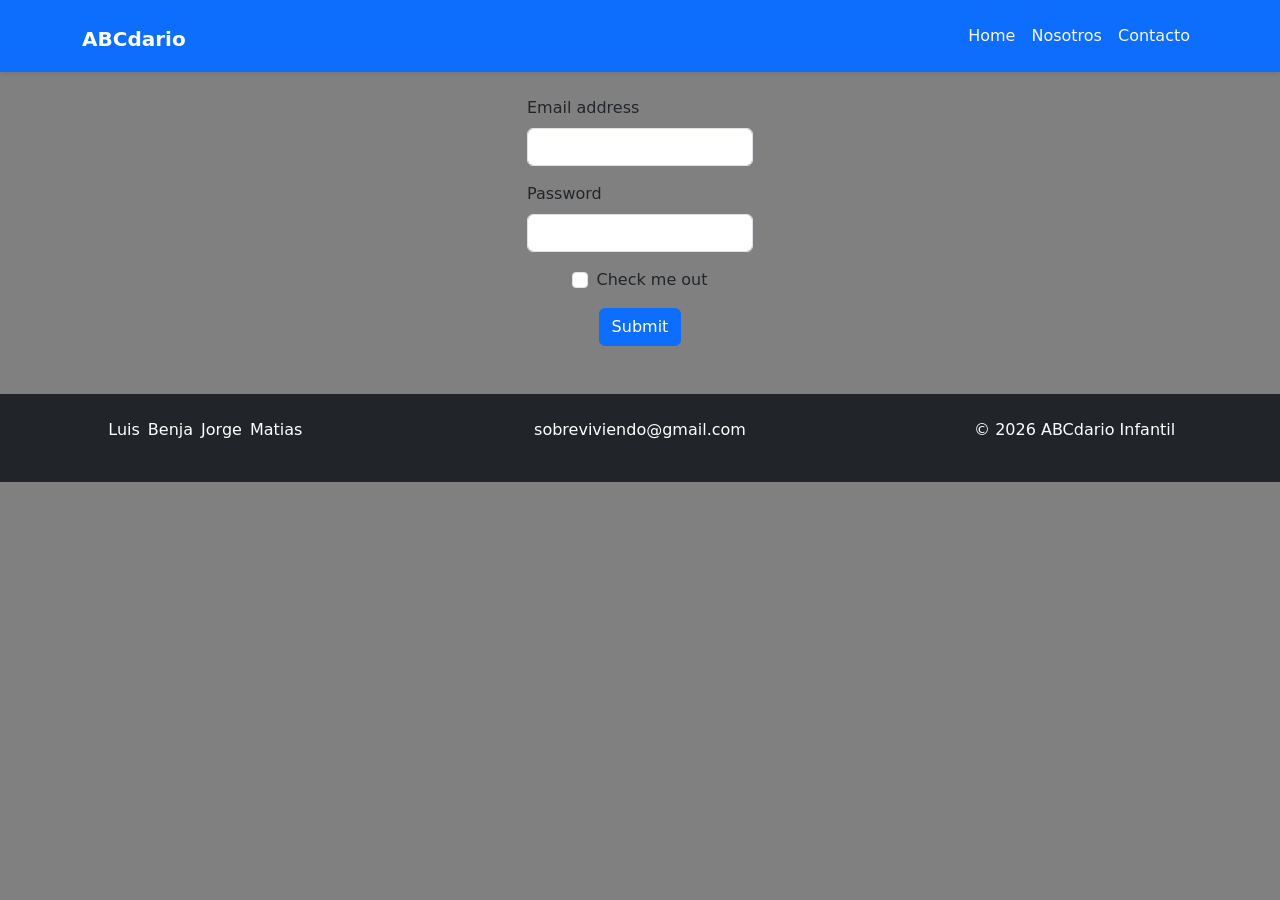
==== contactos.html @ 6f216b82 "html new" ====
<!DOCTYPE html>
<html lang="en">

<head>
    <meta charset="UTF-8">
    <meta name="viewport" content="width=device-width, initial-scale=1.0">
    <title>Contacto</title>
    <link href="https://cdn.jsdelivr.net/npm/bootstrap@5.3.8/dist/css/bootstrap.min.css" rel="stylesheet"
        integrity="sha384-sRIl4kxILFvY47J16cr9ZwB07vP4J8+LH7qKQnuqkuIAvNWLzeN8tE5YBujZqJLB" crossorigin="anonymous">
    <link rel="stylesheet" href="assets/styles/style.css">
</head>

<body>
    <!-- NAVBAR -->
    <header>
        <nav class="navbar navbar-expand-lg bg-primary navbar-dark shadow-sm fixed-top">
            <div class="container">

                <!-- Logo -->
                <h1><a class="navbar-brand fw-bold" href="#">
                        ABCdario
                    </a></h1>

                <!-- Botón responsive -->
                <button class="navbar-toggler" type="button" data-bs-toggle="collapse" data-bs-target="#menuNavbar"
                    aria-controls="menuNavbar" aria-expanded="false" aria-label="Toggle navigation">

                    <span class="navbar-toggler-icon"></span>
                </button>

                <!-- Menú -->
                <div class="collapse navbar-collapse" id="menuNavbar">
                    <ul class="navbar-nav ms-auto">
                        <li class="nav-item">
                            <a class="nav-link text-light" href="index.html">
                                Home
                            </a>
                        </li>
                        <li class="nav-item">
                            <a class="nav-link text-light" href="nosotros.html">
                                Nosotros
                            </a>
                        </li>
                        <li class="nav-item">
                            <a class="nav-link text-light" href="contactos.html">
                                Contacto
                            </a>
                        </li>
                    </ul>
                </div>
            </div>
        </nav>
    </header>
    <main class="pt-5 mt-5">
        <form>
            <div class="d-flex justify-content-center flex-column align-items-center">
                <div class="mb-3">
                    <label for="exampleInputEmail1" class="form-label">Email address</label>
                    <input type="email" class="form-control" id="exampleInputEmail1" aria-describedby="emailHelp">
                </div>
                <div class="mb-3">
                    <label for="exampleInputPassword1" class="form-label">Password</label>
                    <input type="password" class="form-control" id="exampleInputPassword1">
                </div>
                <div class="mb-3 form-check">
                    <input type="checkbox" class="form-check-input" id="exampleCheck1">
                    <label class="form-check-label" for="exampleCheck1">Check me out</label>
                </div>
                <button type="submit" class="btn btn-primary">Submit</button>
        </form>
        </div>

    </main>

    <!-- FOOTER -->
    <footer class="bg-dark text-white text-center py-4 mt-5">
        <div class="contactos">
            <div class="row">
                <div class="col-12 col-md-4 d-flex gap-2 justify-content-center">
                    <p>Luis</p>
                    <p>Benja</p>
                    <p>Jorge</p>
                    <p>Matias</p>
                </div>
                <div class="col-12 col-md-4">
                    <p>sobreviviendo@gmail.com</p>
                </div>
                <div class="col-12 col-md-4">
                    <p class="mb-0">
                        © 2026 ABCdario Infantil
                    </p>
                </div>
            </div>
        </div>

    </footer>
    <!-- Bootstrap JS -->
    <script src="https://cdn.jsdelivr.net/npm/bootstrap@5.3.8/dist/js/bootstrap.bundle.min.js"></script>

</body>

</html>
---- assets/styles/style.css ----
body {
    background-color: gray;
}

h3 {
    color: green;
}

.blue-headers {
    color: blue;
}

#red-header {
    color: red;
}
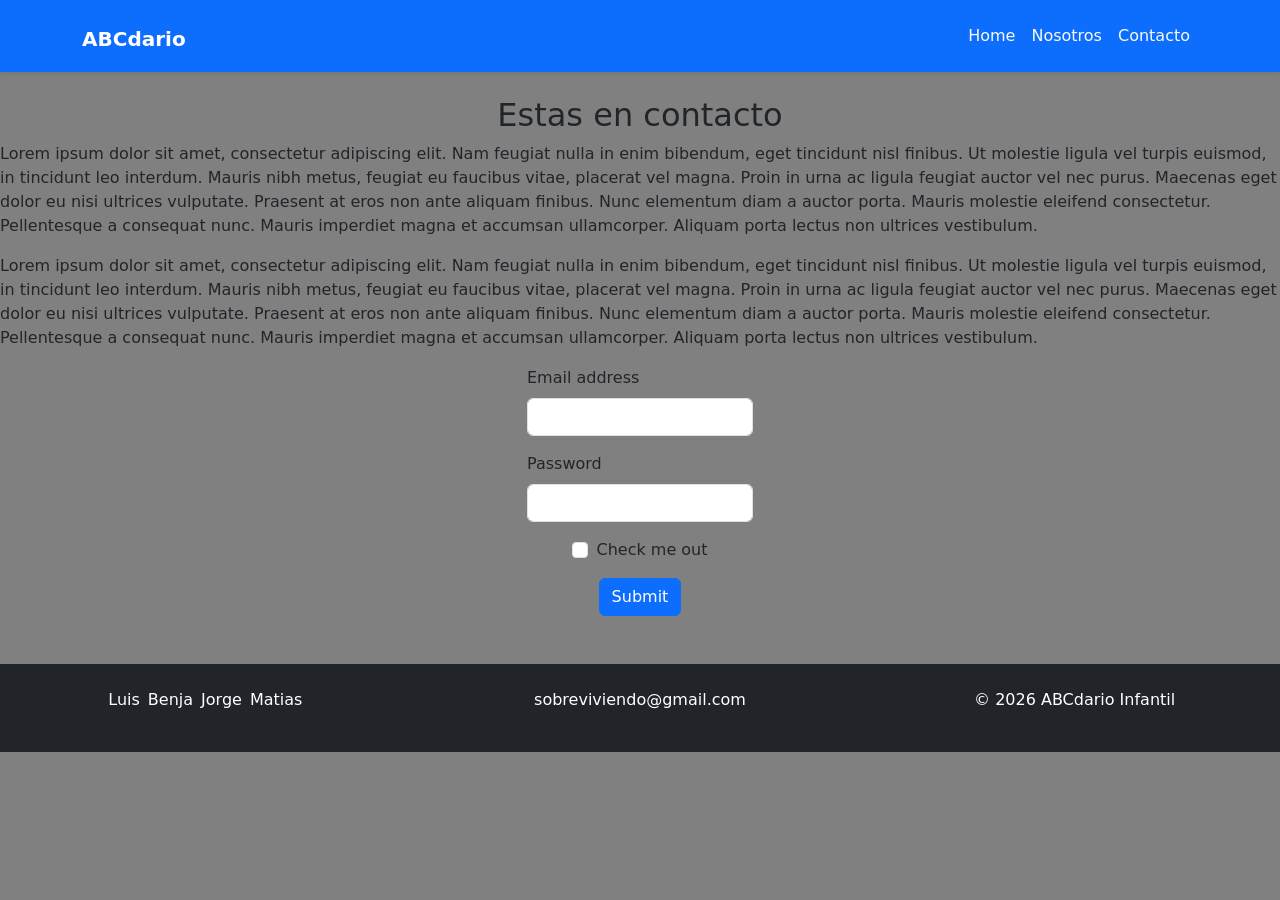
==== commit 575b2172: "html sobreviviendo" ====
--- a/contactos.html
+++ b/contactos.html
@@ -52,6 +52,23 @@
         </nav>
     </header>
     <main class="pt-5 mt-5">
+        <div class="d-flex justify-content-center align-items-center flex-column">
+            <h2>Estas en contacto</h2>
+            <p>Lorem ipsum dolor sit amet, consectetur adipiscing elit. Nam feugiat nulla in enim bibendum, eget
+                tincidunt nisl finibus. Ut molestie ligula vel turpis euismod, in tincidunt leo interdum. Mauris nibh
+                metus, feugiat eu faucibus vitae, placerat vel magna. Proin in urna ac ligula feugiat auctor vel nec
+                purus. Maecenas eget dolor eu nisi ultrices vulputate. Praesent at eros non ante aliquam finibus. Nunc
+                elementum diam a auctor porta. Mauris molestie eleifend consectetur. Pellentesque a consequat nunc.
+                Mauris imperdiet magna et accumsan ullamcorper. Aliquam porta lectus non ultrices vestibulum.</p>
+
+            <p>Lorem ipsum dolor sit amet, consectetur adipiscing elit. Nam feugiat nulla in enim bibendum, eget
+                tincidunt nisl finibus. Ut molestie ligula vel turpis euismod, in tincidunt leo interdum. Mauris nibh
+                metus, feugiat eu faucibus vitae, placerat vel magna. Proin in urna ac ligula feugiat auctor vel nec
+                purus. Maecenas eget dolor eu nisi ultrices vulputate. Praesent at eros non ante aliquam finibus. Nunc
+                elementum diam a auctor porta. Mauris molestie eleifend consectetur. Pellentesque a consequat nunc.
+                Mauris imperdiet magna et accumsan ullamcorper. Aliquam porta lectus non ultrices vestibulum.</p>
+        </div>
+
         <form>
             <div class="d-flex justify-content-center flex-column align-items-center">
                 <div class="mb-3">
